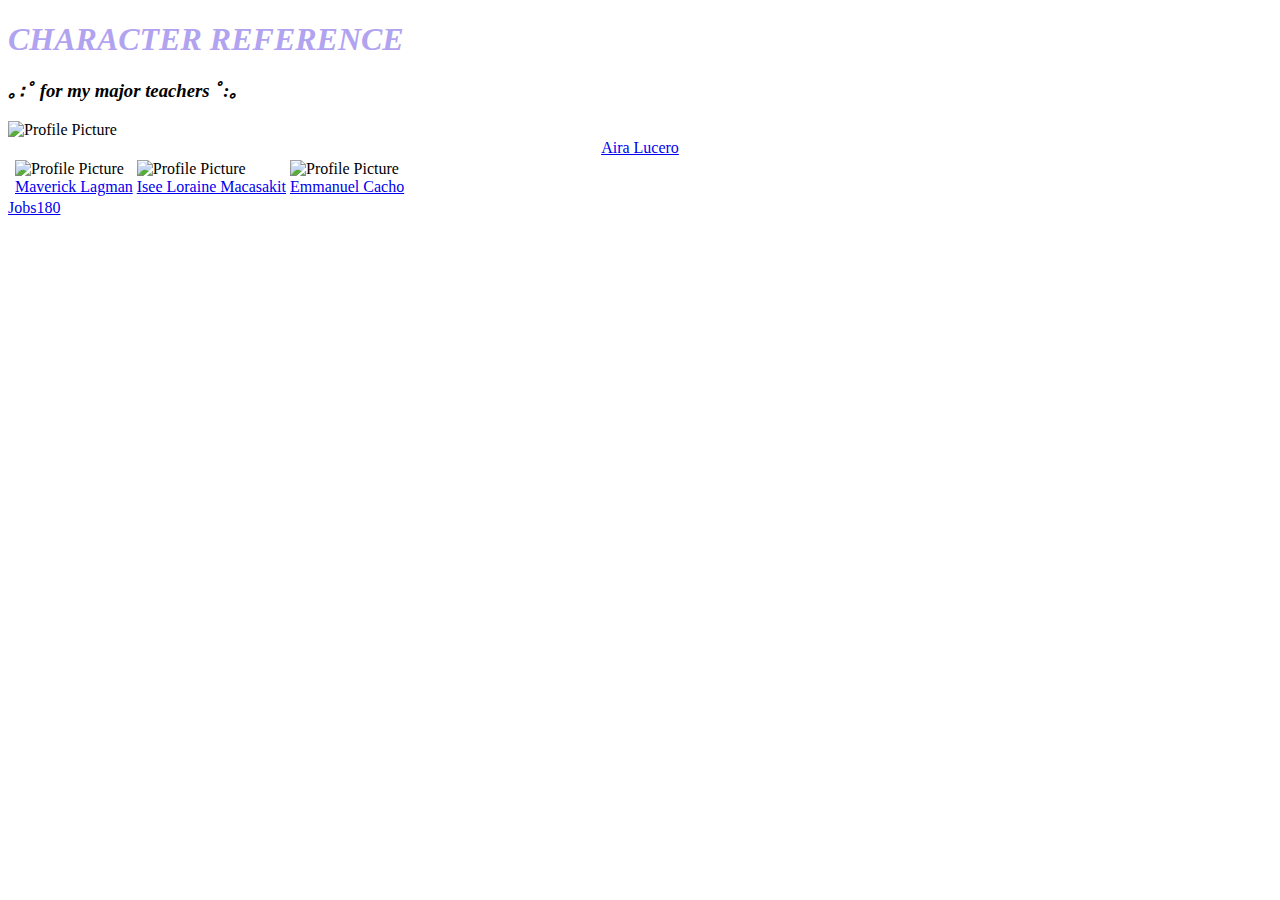
==== reference.html @ c3b9d40d "Update reference.html" ====
<!DOCTYPE html>
<head>
    <meta name="viewport" content="width=device-width, initial-scale=1.0">
      	<link rel="stylesheet" type="text/css" href="reference.css">
    <title>Character Reference</title>
</head>
<body background="img/purple.jpg">
<body>
    <h1 style="color: #b1a3f0;"><i>CHARACTER REFERENCE</i></h1>
    <h3><i>｡⁠:ﾟ for my major teachers ﾟ⁠:⁠｡</i></h3>
<table> 
        <body>
            <tr>  
                <div class="container">
                    <div class="profile-pic">
                        <img src="img/maam aira.jpg" alt="Profile Picture">
                        <div style="text-align: center;">
                    <a href="maamaira.html" class="btn">Aira Lucero</a>
                </div>
                    <td>
                </div>
            </td>
                <td>
                    <div class="container">
                        <div class="profile-pic">
                            <img src="img/sir mavs.jpg" alt="Profile Picture">
                    <div style="text-align: center;">
                        <a href="sirmavs.html" class="btn">Maverick Lagman</a>
                    </div>
                </td>
                <td>
                    <div class="container">
                        <div class="profile-pic">
                            <img src="img/maam isee.jpg" alt="Profile Picture">
                    <div style="text-align: center;">         
                        <a href="maamisee.html" class="btn">Isee Loraine Macasakit</a>
                    </div>
                </td>
                <td>
                    <div class="container">
                        <div class="profile-pic">
                            <img src="img/sir emman.jpg" alt="Profile Picture">
                    <div style="text-align: center;">
                        <a href="siremman.html" class="btn">Emmanuel Cacho </a>
                    </div>
                </td>
            </tr>
    </body>
</table>
<a href="https://racquelrivera.jobs180.com" class="btn">Jobs180</a>
</html>
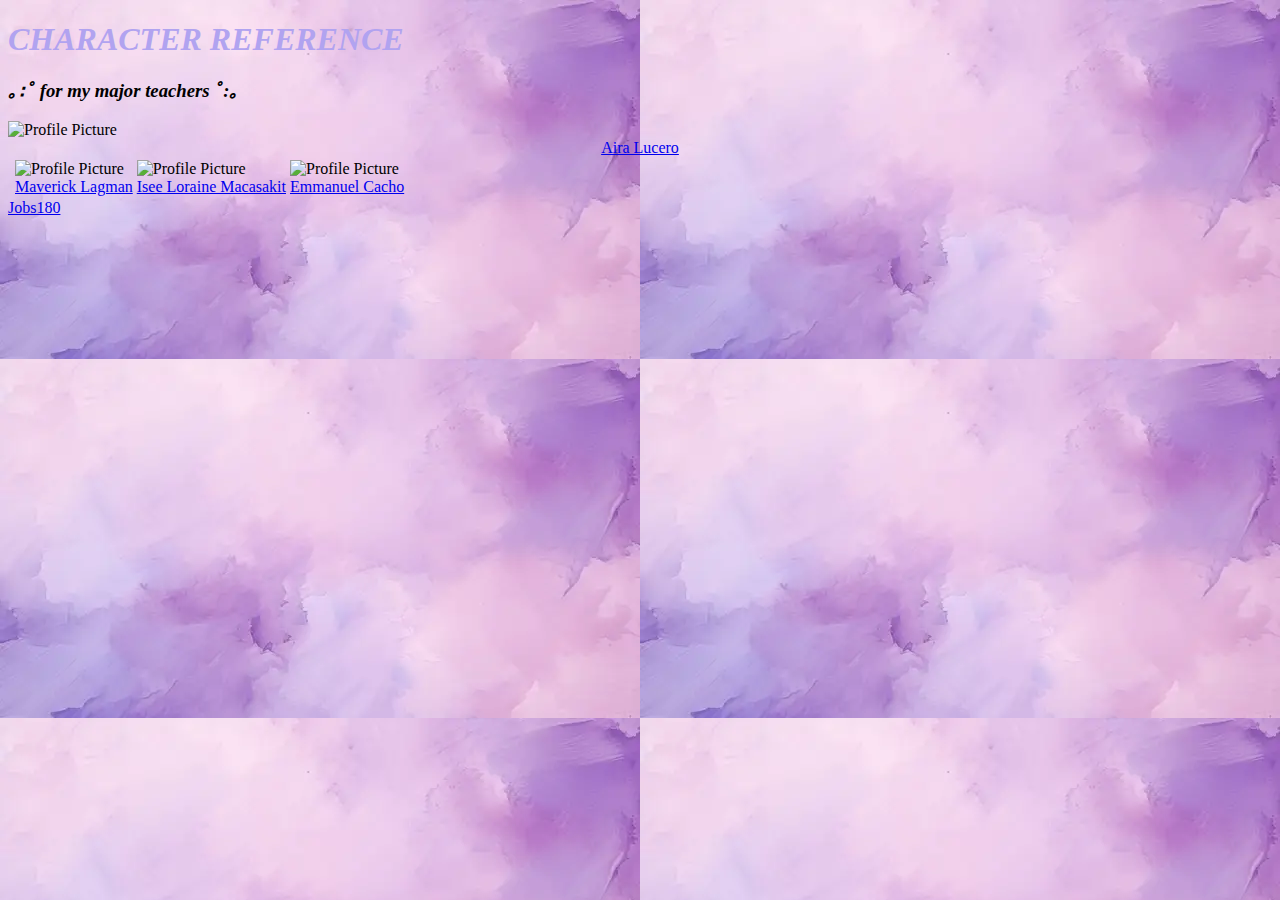
==== commit 3ca4e1f2: "Update reference.html" ====
--- a/reference.html
+++ b/reference.html
@@ -4,7 +4,7 @@
       	<link rel="stylesheet" type="text/css" href="reference.css">
     <title>Character Reference</title>
 </head>
-<body background="img/purple.jpg">
+<body background="img/bg.png">
 <body>
     <h1 style="color: #b1a3f0;"><i>CHARACTER REFERENCE</i></h1>
     <h3><i>｡⁠:ﾟ for my major teachers ﾟ⁠:⁠｡</i></h3>
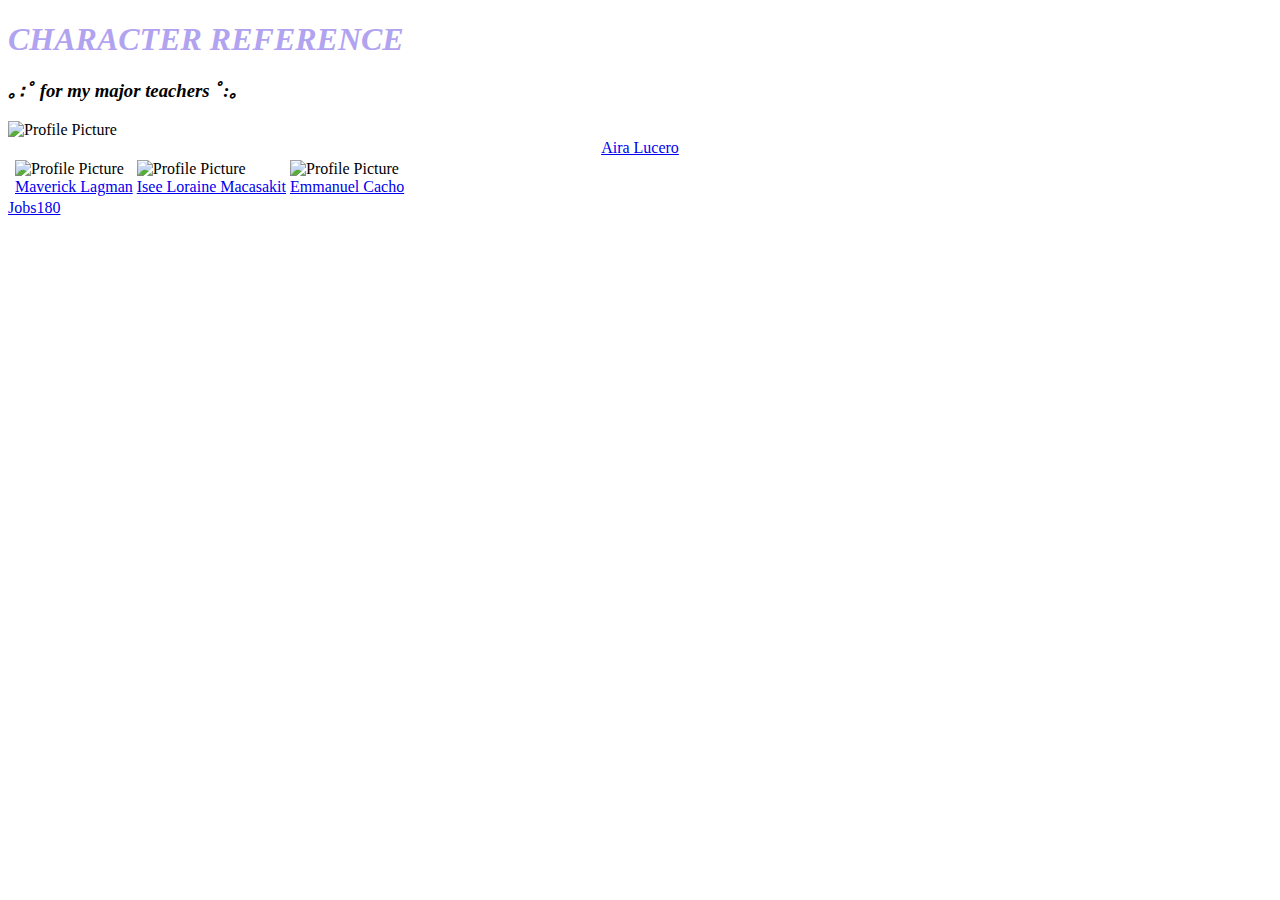
==== commit 781da400: "Update reference.html" ====
--- a/reference.html
+++ b/reference.html
@@ -4,7 +4,7 @@
       	<link rel="stylesheet" type="text/css" href="reference.css">
     <title>Character Reference</title>
 </head>
-<body background="img/bg.png">
+<body background="img/purple.jpg">
 <body>
     <h1 style="color: #b1a3f0;"><i>CHARACTER REFERENCE</i></h1>
     <h3><i>｡⁠:ﾟ for my major teachers ﾟ⁠:⁠｡</i></h3>
